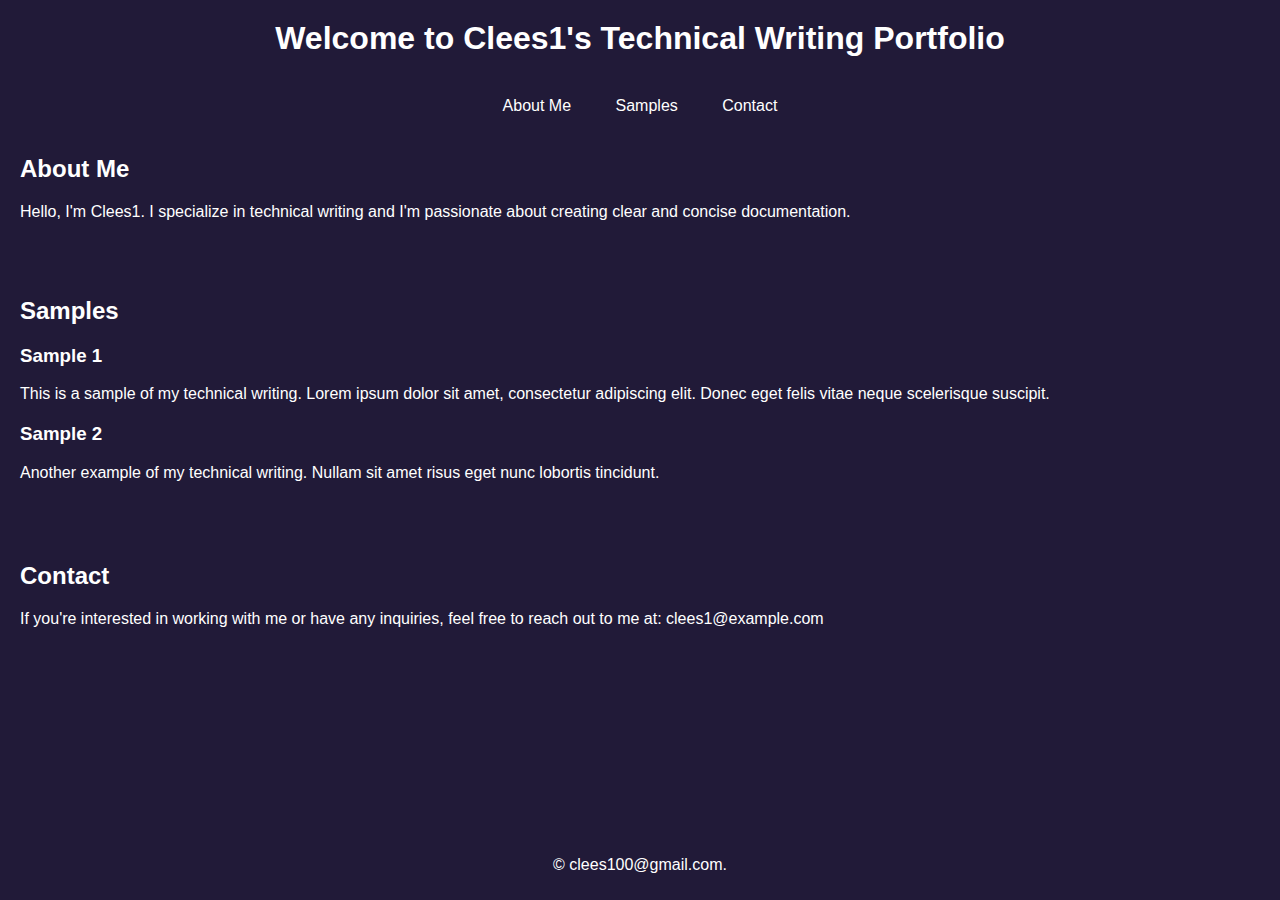
==== _index.html @ 2acd05d7 "initial commit" ====
<!DOCTYPE html>
<html lang="en">

<head>
    <meta charset="UTF-8">
    <meta name="viewport" content="width=device-width, initial-scale=1.0">
    <title>Clees1 - Technical Writing Portfolio</title>
    <style>
        body {
            font-family: Arial, sans-serif;
            background-color: #211A38;
            color: white;
            margin: 0;
            padding: 0;
        }

        header {
            background-color: #211A38;
            padding: 20px;
            text-align: center;
        }

        h1 {
            margin: 0;
        }

        nav {
            text-align: center;
            margin-top: 20px;
        }

        nav a {
            color: white;
            text-decoration: none;
            padding: 10px 20px;
        }

        nav a:hover {
            background-color: #4E4B6F;
        }

        section {
            padding: 20px;
        }

        .sample {
            margin-bottom: 20px;
        }

        footer {
            background-color: #211A38;
            padding: 10px 0;
            text-align: center;
            position: fixed;
            bottom: 0;
            width: 100%;
        }
    </style>
</head>

<body>
    <header>
        <h1>Welcome to Clees1's Technical Writing Portfolio</h1>
    </header>
    <nav>
        <a href="#about">About Me</a>
        <a href="#samples">Samples</a>
        <a href="#contact">Contact</a>
    </nav>
    <section id="about">
        <h2>About Me</h2>
        <p>Hello, I'm Clees1. I specialize in technical writing and I'm passionate about creating clear and concise documentation.</p>
    </section>
    <section id="samples">
        <h2>Samples</h2>
        <div class="sample">
            <h3>Sample 1</h3>
            <p>This is a sample of my technical writing. Lorem ipsum dolor sit amet, consectetur adipiscing elit. Donec eget
                felis vitae neque scelerisque suscipit.</p>
        </div>
        <div class="sample">
            <h3>Sample 2</h3>
            <p>Another example of my technical writing. Nullam sit amet risus eget nunc lobortis tincidunt.</p>
        </div>
    </section>
    <section id="contact">
        <h2>Contact</h2>
        <p>If you're interested in working with me or have any inquiries, feel free to reach out to me at: clees1@example.com</p>
    </section>
    <footer>
        <p>&copy; clees100@gmail.com.</p>
    </footer>
</body>

</html>
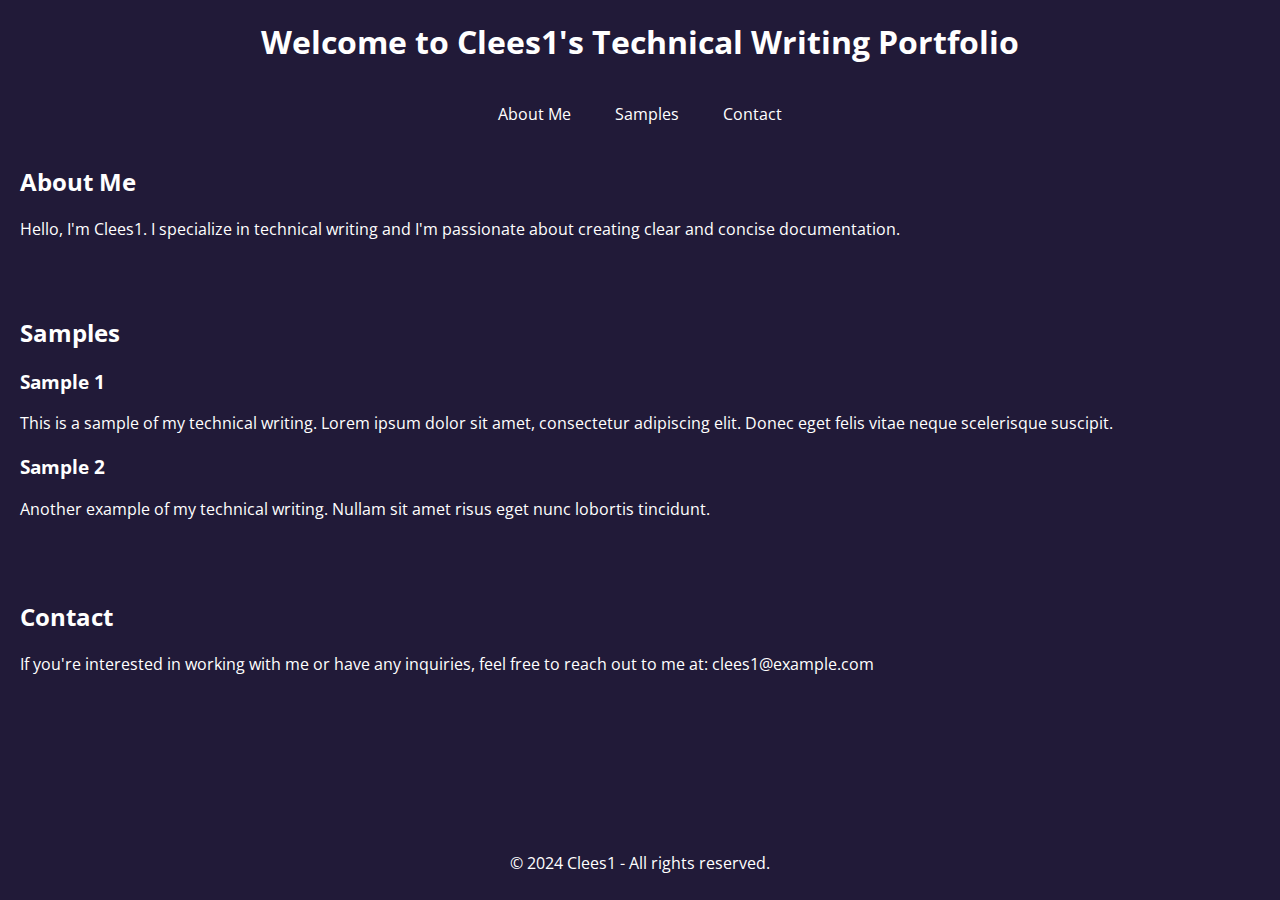
==== commit e12cc13a: "test" ====
--- a/_index.html
+++ b/_index.html
@@ -5,57 +5,7 @@
     <meta charset="UTF-8">
     <meta name="viewport" content="width=device-width, initial-scale=1.0">
     <title>Clees1 - Technical Writing Portfolio</title>
-    <style>
-        body {
-            font-family: Arial, sans-serif;
-            background-color: #211A38;
-            color: white;
-            margin: 0;
-            padding: 0;
-        }
-
-        header {
-            background-color: #211A38;
-            padding: 20px;
-            text-align: center;
-        }
-
-        h1 {
-            margin: 0;
-        }
-
-        nav {
-            text-align: center;
-            margin-top: 20px;
-        }
-
-        nav a {
-            color: white;
-            text-decoration: none;
-            padding: 10px 20px;
-        }
-
-        nav a:hover {
-            background-color: #4E4B6F;
-        }
-
-        section {
-            padding: 20px;
-        }
-
-        .sample {
-            margin-bottom: 20px;
-        }
-
-        footer {
-            background-color: #211A38;
-            padding: 10px 0;
-            text-align: center;
-            position: fixed;
-            bottom: 0;
-            width: 100%;
-        }
-    </style>
+    <link rel="stylesheet" href="styles.css">
 </head>
 
 <body>
@@ -88,7 +38,7 @@
         <p>If you're interested in working with me or have any inquiries, feel free to reach out to me at: clees1@example.com</p>
     </section>
     <footer>
-        <p>&copy; clees100@gmail.com.</p>
+        <p>&copy; 2024 Clees1 - All rights reserved.</p>
     </footer>
 </body>
 
--- a/styles.css
+++ b/styles.css
@@ -0,0 +1,51 @@
+@import url('https://fonts.googleapis.com/css2?family=Open+Sans&display=swap');
+
+body {
+    font-family: 'Open Sans', sans-serif;
+    background-color: #211A38;
+    color: white;
+    margin: 0;
+    padding: 0;
+}
+
+header {
+    background-color: #211A38;
+    padding: 20px;
+    text-align: center;
+}
+
+h1 {
+    margin: 0;
+}
+
+nav {
+    text-align: center;
+    margin-top: 20px;
+}
+
+nav a {
+    color: white;
+    text-decoration: none;
+    padding: 10px 20px;
+}
+
+nav a:hover {
+    background-color: #4E4B6F;
+}
+
+section {
+    padding: 20px;
+}
+
+.sample {
+    margin-bottom: 20px;
+}
+
+footer {
+    background-color: #211A38;
+    padding: 10px 0;
+    text-align: center;
+    position: fixed;
+    bottom: 0;
+    width: 100%;
+}
